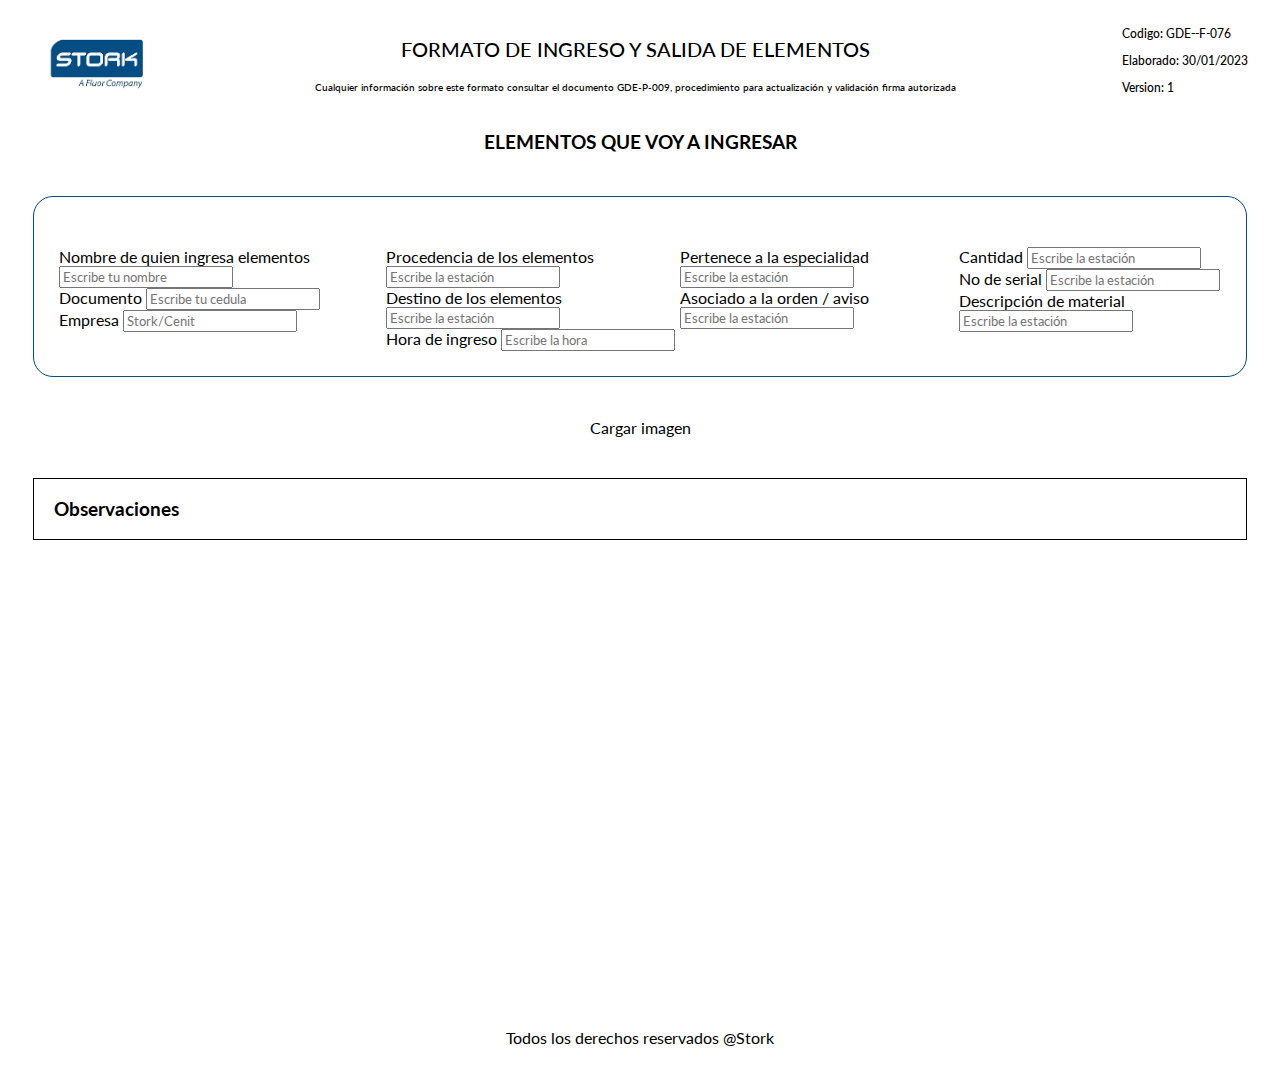
==== index.html @ a475bd0e "Primera version gestion de materiales Stork" ====
<!DOCTYPE html>
<html lang="en">
<head>
    <meta charset="UTF-8">
    <meta http-equiv="X-UA-Compatible" content="IE=edge">
    <meta name="viewport" content="width=device-width, initial-scale=1.0">
    <link rel="stylesheet" href="./style.css">
    <title>Ingreso y salida de elementos</title>
</head>
<body>
    <header>
        <div class="logo">
            <img src="./images/índice.png">
        </div>
        <div class="title">
            <p>FORMATO DE INGRESO Y SALIDA DE ELEMENTOS</p>
            <p class="title-politics">Cualquier información sobre este formato consultar el documento GDE-P-009, 
                procedimiento para actualización y validación firma autorizada</p>
        </div>
        <div class="info-Complement">
            <p>Codigo: GDE--F-076</p>
            <p>Elaborado: 30/01/2023</p>
            <p>Version: 1</p>
        </div>
    </header>
    <main>
        <div class="IngresoElementos">
            <h3>ELEMENTOS QUE VOY A INGRESAR</h3>
        </div>
        <div class="containerDatos">
            
            <div class="DatosIngreso1">
                <form>
                    <label>Nombre de quien ingresa elementos</label>
                    <input placeholder="Escribe tu nombre">
                </form>
                <form>
                    <label>Documento</label>
                    <input placeholder="Escribe tu cedula">
                </form>
                <form>
                    <label>Empresa</label>
                    <input placeholder="Stork/Cenit">
                </form>
            </div>
            <div class="DatosIngreso3">
                <form>
                    <label>Procedencia de los elementos</label>
                    <input placeholder="Escribe la estación">
                </form>
                <form>
                    <label>Destino de los elementos</label>
                    <input placeholder="Escribe la estación">
                </form>
                <form>
                    <label>Hora de ingreso</label>
                    <input placeholder="Escribe la hora">
                </form>
            </div>
            <div class="DatosIngreso3">
                <form>
                    <label>Pertenece a la especialidad</label>
                    <input placeholder="Escribe la estación">
                </form>
                <form>
                    <label>Asociado a la orden / aviso</label>
                    <input placeholder="Escribe la estación">
                </form>
            </div>
            <div class="ElementDetails">
                <form>
                    <label>Cantidad</label>
                    <input placeholder="Escribe la estación">
                </form>
                <form>
                    <label>No de serial</label>
                    <input placeholder="Escribe la estación">
                </form>
                <form>
                    <label>Descripción de material</label>
                    <input placeholder="Escribe la estación">
                </form>
            </div>
        </div>
        <div class="containerImage">
            <p>Cargar imagen</p>
        </div>
        <div class="containerObservaciones">
            <div>
                <h3>Observaciones</h3>
            </div>
        </div>
    </main>
    <footer class="containerFooter">
        <p>Todos los derechos reservados @Stork</p>
    </footer>
</body>
</html>
---- style.css ----
@import url('https://fonts.googleapis.com/css2?family=Lato:wght@300&display=swap');

* {
    font-family: 'Lato', sans-serif;
}

header {

    width: 100vw;
    display: flex;
    font-size: 20px;
    font-weight: 500;
    font-family: 'Segoe UI', Tahoma, Geneva, Verdana, sans-serif;
    justify-content: space-between;
    align-items: center;
    
}

.title p {

    display: flex;
    justify-content: center;

}

.logo img {

    margin-left: 40px;
    height: 100px;
    width: 100px;
}



.info-Complement {

    margin-right: 40px;
    font-size: 12px;
}

.title-politics {
    font-size: 10px;
}

main {

    height: 100vh;
}

.IngresoElementos {

    display: flex;
    justify-content: center;

}

.DatosIngreso1, .DatosIngreso2, .DatosIngreso3, .ElementDetails {
    margin-top: 25px;
}

.DatosIngreso1 label, .DatosIngreso2 label, .DatosIngreso3 label {
    cursor: pointer;
}
.containerDatos {

    display:flex;
    margin: 25px;
    padding: 25px;
    border: 1px solid #064d83;
    border-radius: 20px;

}

.containerObservaciones {
    display:flex;
    margin: 25px;
    border: 1px solid black;
}

.containerObservaciones h3 {

    margin-left: 20px;
}

.containerImage, .containerFooter {

    display: flex;
    justify-content: center;

}
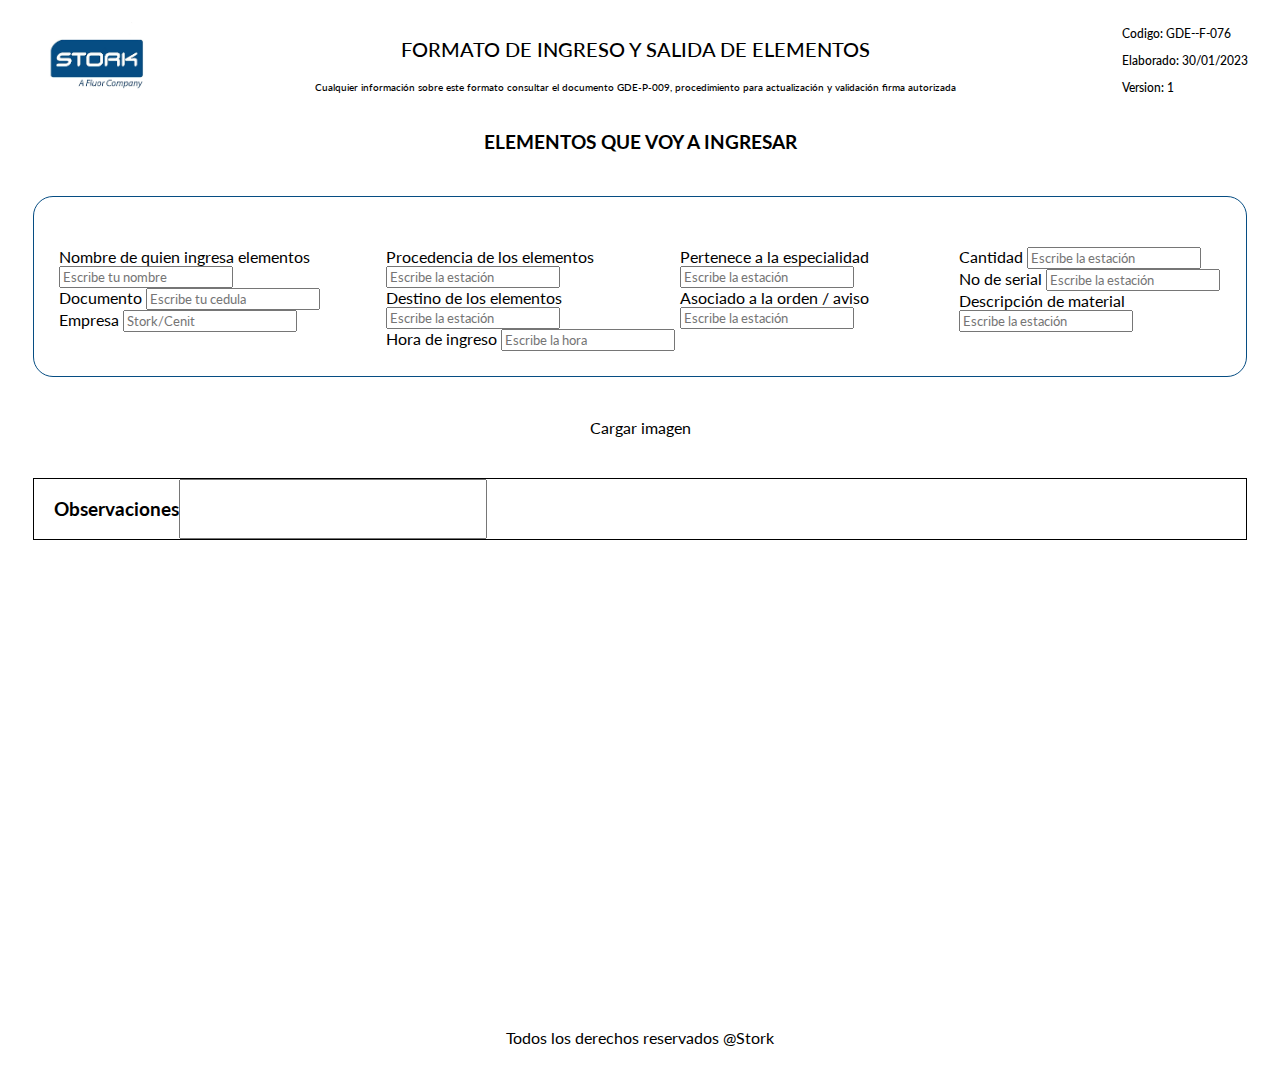
==== commit a0b13d61: "Primera version Stork - Creación caja de texto" ====
--- a/index.html
+++ b/index.html
@@ -86,9 +86,8 @@
             <p>Cargar imagen</p>
         </div>
         <div class="containerObservaciones">
-            <div>
-                <h3>Observaciones</h3>
-            </div>
+            <h3>Observaciones</h3>
+            <input type="text" name="texto_Observaciones"></input>
         </div>
     </main>
     <footer class="containerFooter">
--- a/style.css
+++ b/style.css
@@ -87,4 +87,9 @@
     display: flex;
     justify-content: center;
 
+}
+
+.containerObservaciones input {
+
+    width: 300px;
 }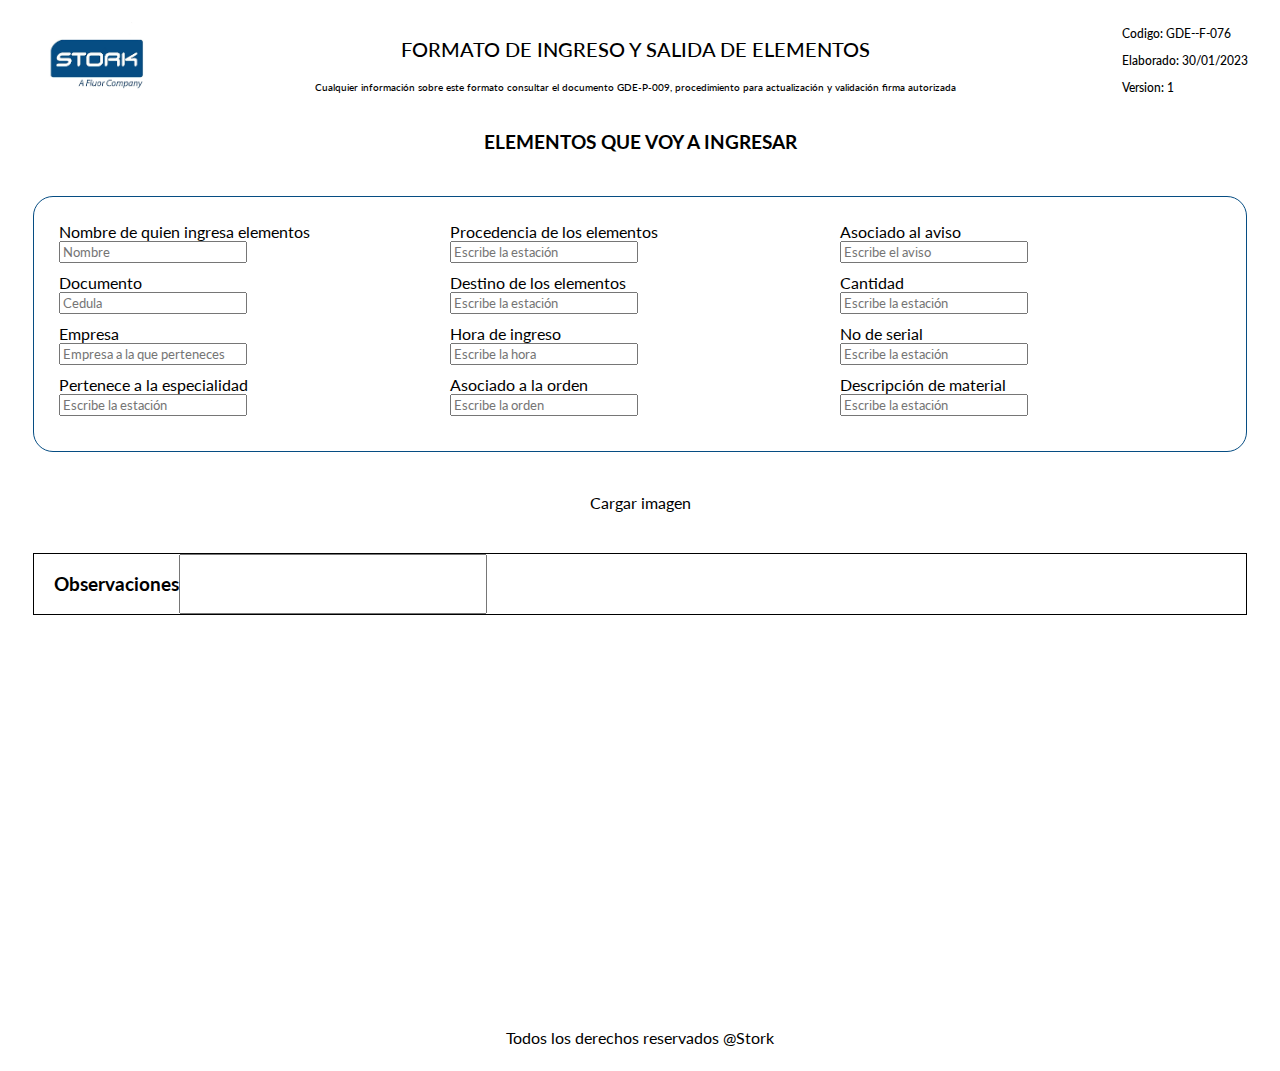
==== commit 55e84220: "estructurando main" ====
--- a/index.html
+++ b/index.html
@@ -32,18 +32,22 @@
             <div class="DatosIngreso1">
                 <form>
                     <label>Nombre de quien ingresa elementos</label>
-                    <input placeholder="Escribe tu nombre">
+                    <input placeholder="Nombre">
                 </form>
                 <form>
                     <label>Documento</label>
-                    <input placeholder="Escribe tu cedula">
+                    <input placeholder="Cedula">
                 </form>
                 <form>
                     <label>Empresa</label>
-                    <input placeholder="Stork/Cenit">
+                    <input placeholder="Empresa a la que perteneces">
+                </form>
+                <form>
+                    <label>Pertenece a la especialidad</label>
+                    <input placeholder="Escribe la estación">
                 </form>
             </div>
-            <div class="DatosIngreso3">
+            <div class="DatosIngreso2">
                 <form>
                     <label>Procedencia de los elementos</label>
                     <input placeholder="Escribe la estación">
@@ -56,18 +60,16 @@
                     <label>Hora de ingreso</label>
                     <input placeholder="Escribe la hora">
                 </form>
+                <form>
+                    <label>Asociado a la orden</label>
+                    <input placeholder="Escribe la orden">
+                </form>
             </div>
             <div class="DatosIngreso3">
                 <form>
-                    <label>Pertenece a la especialidad</label>
-                    <input placeholder="Escribe la estación">
+                    <label>Asociado al aviso</label>
+                    <input placeholder="Escribe el aviso">
                 </form>
-                <form>
-                    <label>Asociado a la orden / aviso</label>
-                    <input placeholder="Escribe la estación">
-                </form>
-            </div>
-            <div class="ElementDetails">
                 <form>
                     <label>Cantidad</label>
                     <input placeholder="Escribe la estación">
--- a/style.css
+++ b/style.css
@@ -54,22 +54,31 @@
 
 }
 
-.DatosIngreso1, .DatosIngreso2, .DatosIngreso3, .ElementDetails {
-    margin-top: 25px;
-}
-
 .DatosIngreso1 label, .DatosIngreso2 label, .DatosIngreso3 label {
     cursor: pointer;
 }
 .containerDatos {
 
-    display:flex;
+    display:grid;
+    grid-template-columns: repeat(3, 1fr);
+    grid-template-rows: 1fr;
+    grid-gap: 10px;
     margin: 25px;
     padding: 25px;
     border: 1px solid #064d83;
     border-radius: 20px;
 
 }
+
+input {
+    width: 180px;
+}
+
+form {
+    padding-bottom: 10px;
+    display: grid;
+}
+
 
 .containerObservaciones {
     display:flex;
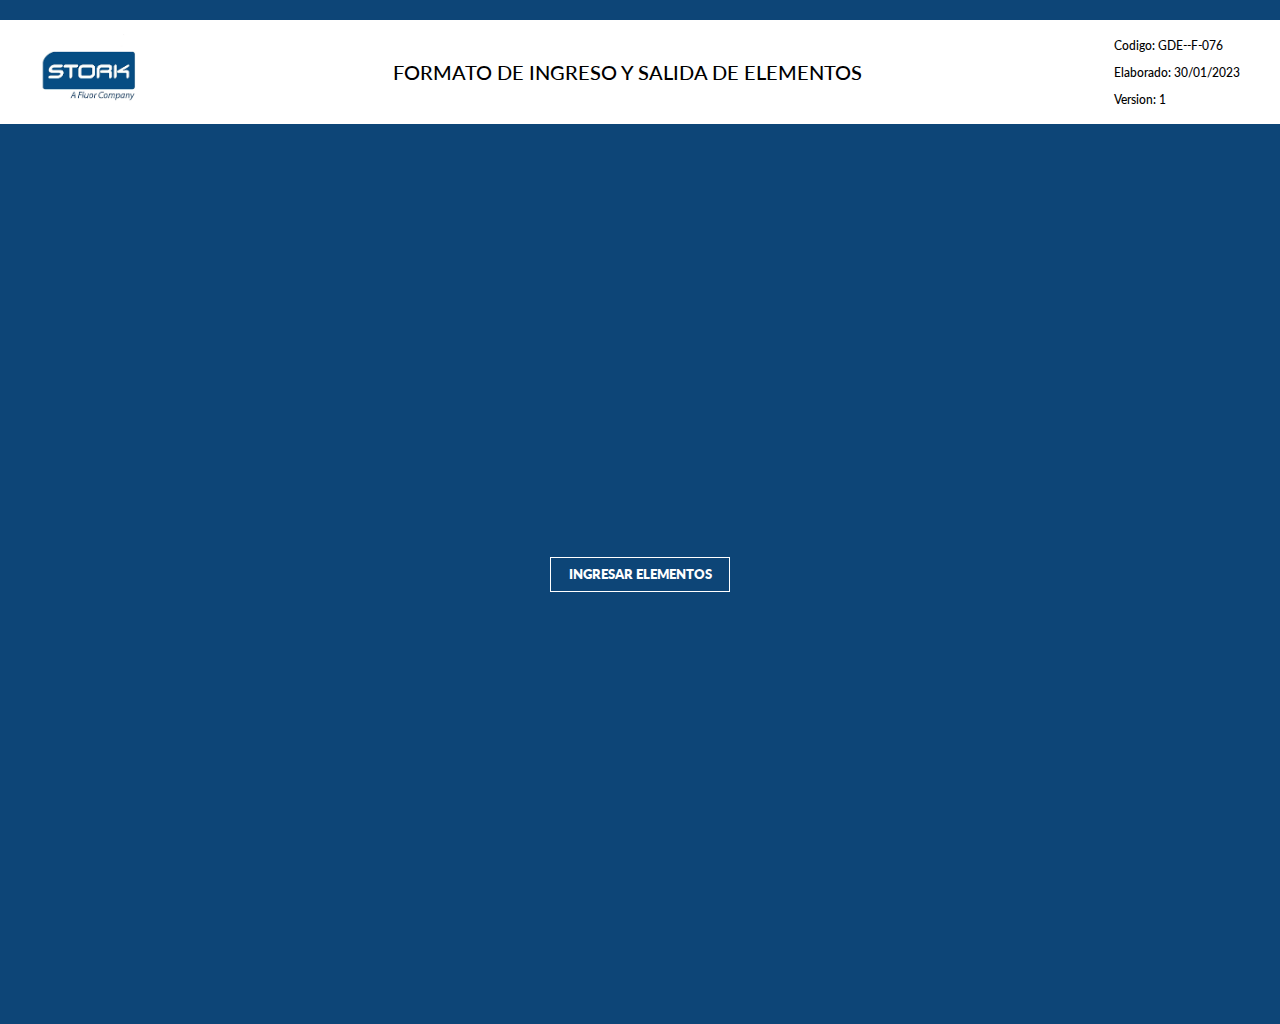
==== commit 791c6693: "Creando carpeta feature" ====
--- a/index.html
+++ b/index.html
@@ -4,8 +4,8 @@
     <meta charset="UTF-8">
     <meta http-equiv="X-UA-Compatible" content="IE=edge">
     <meta name="viewport" content="width=device-width, initial-scale=1.0">
-    <link rel="stylesheet" href="./style.css">
-    <title>Ingreso y salida de elementos</title>
+    <link rel="stylesheet" href="./style-home.css">
+    <title>Home</title>
 </head>
 <body>
     <header>
@@ -14,8 +14,6 @@
         </div>
         <div class="title">
             <p>FORMATO DE INGRESO Y SALIDA DE ELEMENTOS</p>
-            <p class="title-politics">Cualquier información sobre este formato consultar el documento GDE-P-009, 
-                procedimiento para actualización y validación firma autorizada</p>
         </div>
         <div class="info-Complement">
             <p>Codigo: GDE--F-076</p>
@@ -24,76 +22,12 @@
         </div>
     </header>
     <main>
-        <div class="IngresoElementos">
-            <h3>ELEMENTOS QUE VOY A INGRESAR</h3>
-        </div>
-        <div class="containerDatos">
-            
-            <div class="DatosIngreso1">
-                <form>
-                    <label>Nombre de quien ingresa elementos</label>
-                    <input placeholder="Nombre">
-                </form>
-                <form>
-                    <label>Documento</label>
-                    <input placeholder="Cedula">
-                </form>
-                <form>
-                    <label>Empresa</label>
-                    <input placeholder="Empresa a la que perteneces">
-                </form>
-                <form>
-                    <label>Pertenece a la especialidad</label>
-                    <input placeholder="Escribe la estación">
-                </form>
-            </div>
-            <div class="DatosIngreso2">
-                <form>
-                    <label>Procedencia de los elementos</label>
-                    <input placeholder="Escribe la estación">
-                </form>
-                <form>
-                    <label>Destino de los elementos</label>
-                    <input placeholder="Escribe la estación">
-                </form>
-                <form>
-                    <label>Hora de ingreso</label>
-                    <input placeholder="Escribe la hora">
-                </form>
-                <form>
-                    <label>Asociado a la orden</label>
-                    <input placeholder="Escribe la orden">
-                </form>
-            </div>
-            <div class="DatosIngreso3">
-                <form>
-                    <label>Asociado al aviso</label>
-                    <input placeholder="Escribe el aviso">
-                </form>
-                <form>
-                    <label>Cantidad</label>
-                    <input placeholder="Escribe la estación">
-                </form>
-                <form>
-                    <label>No de serial</label>
-                    <input placeholder="Escribe la estación">
-                </form>
-                <form>
-                    <label>Descripción de material</label>
-                    <input placeholder="Escribe la estación">
-                </form>
-            </div>
-        </div>
-        <div class="containerImage">
-            <p>Cargar imagen</p>
-        </div>
-        <div class="containerObservaciones">
-            <h3>Observaciones</h3>
-            <input type="text" name="texto_Observaciones"></input>
-        </div>
+        
+        <button>
+            <a href="./features/ingresar.html">INGRESAR ELEMENTOS</a>
+        </button>
+      
     </main>
-    <footer class="containerFooter">
-        <p>Todos los derechos reservados @Stork</p>
-    </footer>
+   
 </body>
 </html>--- a/style-home.css
+++ b/style-home.css
@@ -0,0 +1,70 @@
+@import url('https://fonts.googleapis.com/css2?family=Lato:wght@300&display=swap');
+
+* {
+    font-family: 'Lato', sans-serif;
+    
+}
+
+body {
+
+    background-color: #0d4577;
+    margin: 20px 0px 0px;
+}
+
+main {
+
+    display: flex;
+    height: 100vh;
+    align-items: center;
+    justify-content: center;
+}
+
+header {
+
+    width:auto;
+    display: flex;
+    font-size: 20px;
+    font-weight: 500;
+    font-family: 'Segoe UI', Tahoma, Geneva, Verdana, sans-serif;
+    justify-content: space-between;
+    align-items: center;
+    background-color: white;
+    
+}
+
+
+.title p {
+
+    display: flex;
+    justify-content: center;
+    
+}
+
+.logo img {
+
+    margin-left: 40px;
+    height: 100px;
+    width: 100px;
+
+}
+
+.info-Complement {
+
+    margin-right: 40px;
+    font-size: 12px;
+
+}
+
+button {
+    background-color: #0d4577;
+    
+    border: 0.5px solid white;
+    height: 35px;
+    width: 180px;
+}
+
+a {
+    text-decoration: none;
+    color: white;
+    font-weight: 800;
+}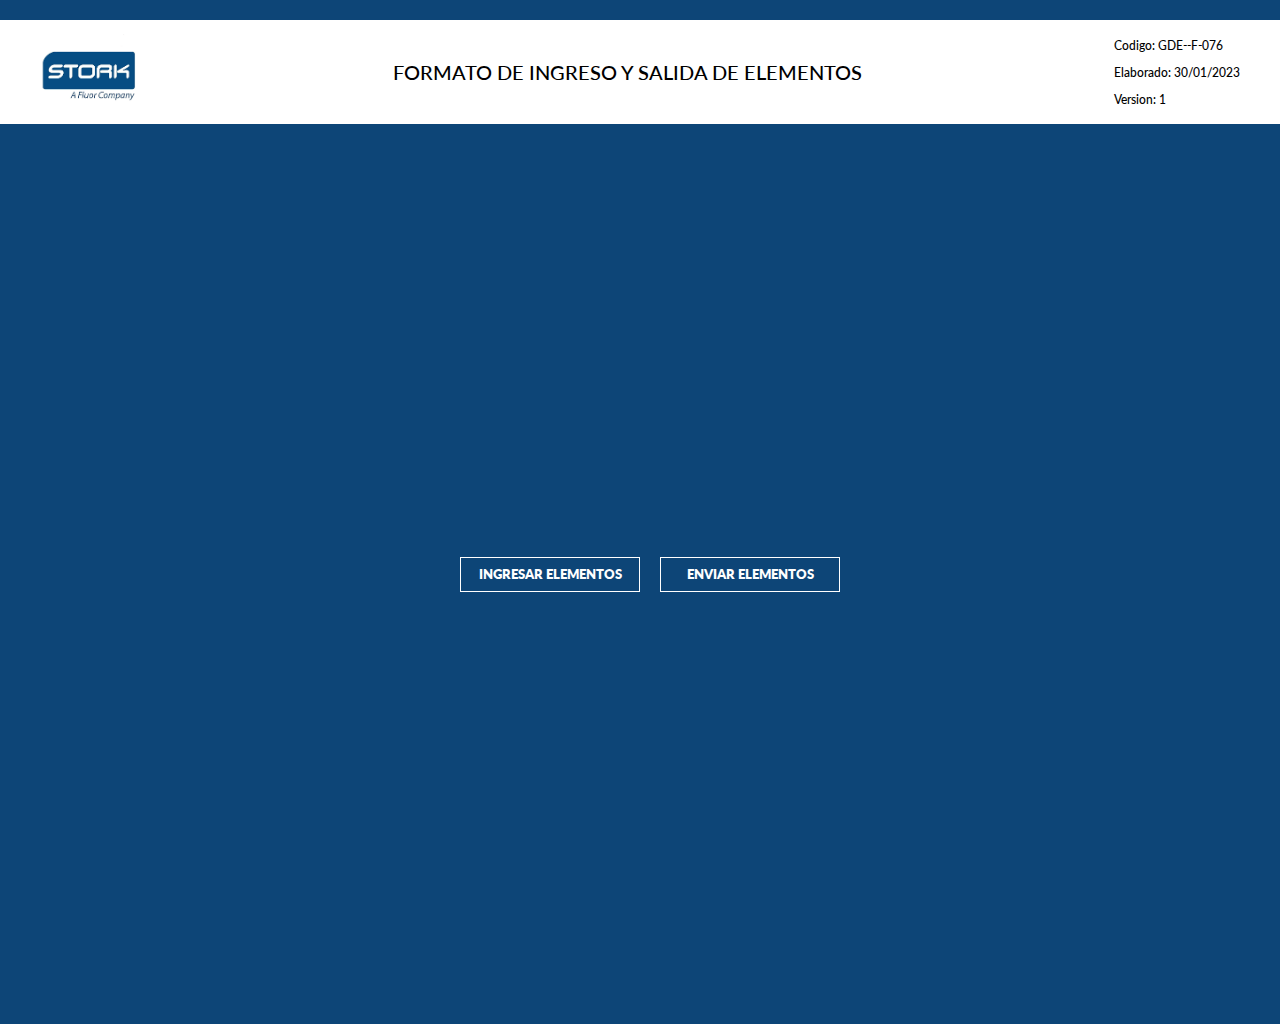
==== commit 8f82da13: "Creando botones de interacción en el home" ====
--- a/index.html
+++ b/index.html
@@ -22,12 +22,16 @@
         </div>
     </header>
     <main>
-        
-        <button>
-            <a href="./features/ingresar.html">INGRESAR ELEMENTOS</a>
-        </button>
-      
+        <div class="buttonIngresar">
+            <button>
+                <a href="./features/ingresar.html">INGRESAR ELEMENTOS</a>
+            </button>
+        </div>
+        <div class="buttonEnviar">
+            <button>
+                <a href="./features/enviar.html">ENVIAR ELEMENTOS</a>
+            </button>
+        </div>
     </main>
-   
 </body>
 </html>--- a/style-home.css
+++ b/style-home.css
@@ -63,6 +63,10 @@
     width: 180px;
 }
 
+.buttonIngresar, .buttonEnviar {
+    margin-left: 20px;
+}
+
 a {
     text-decoration: none;
     color: white;
